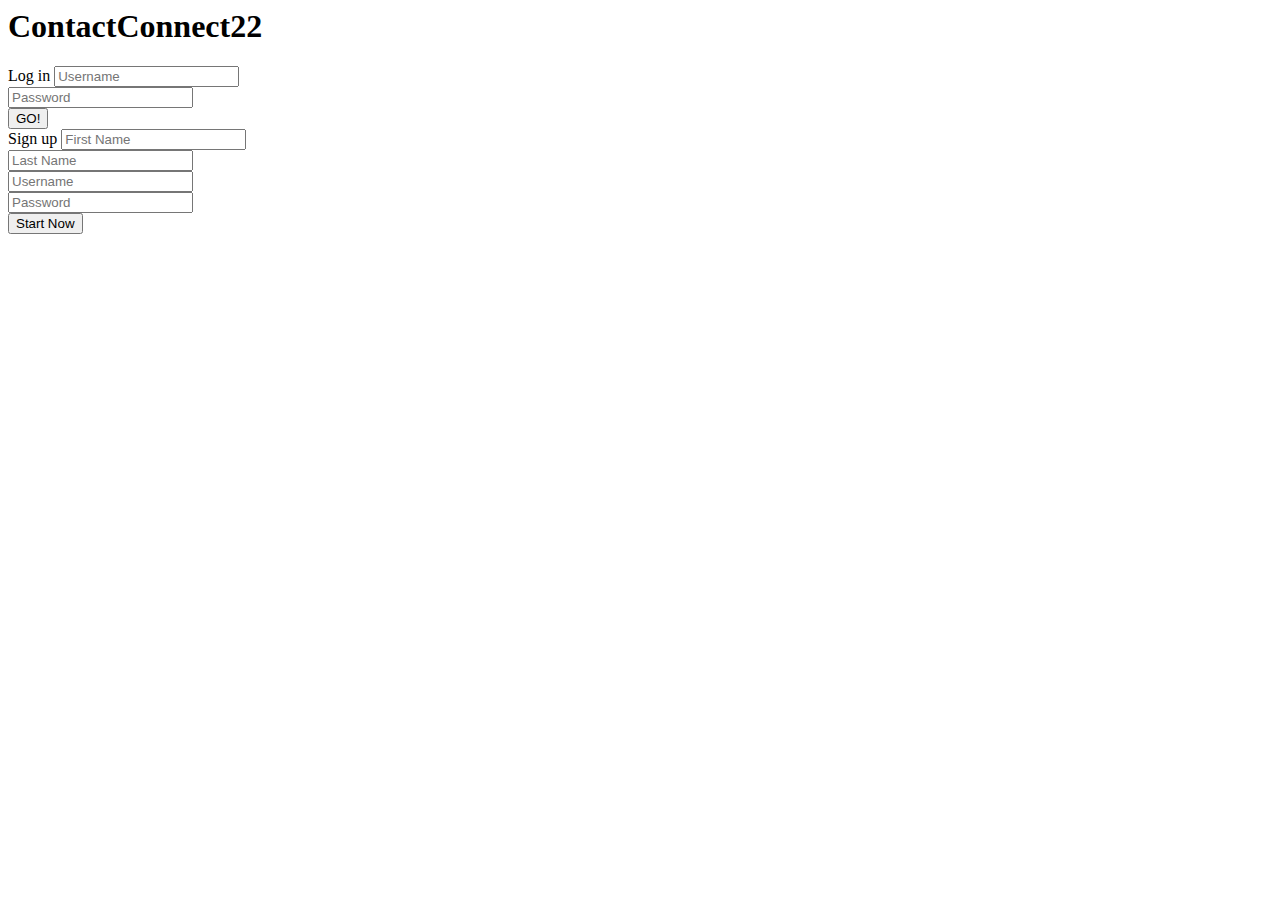
==== html/index.html @ dc44f623 "Merge pull request #8 from cbowerfind/patch-8" ====
<html>
<head>
	<title>ContactConnect22</title>
	<script type="text/javascript" src="js/md5.js"></script>
	<script type="text/javascript" src="js/code.js"></script>
    <link href="css/styles.css" rel="stylesheet">	
    <link href="https://fonts.googleapis.com/css?family=Audiowide" rel="stylesheet">
</head>
<body>

<h1 id="title">ContactConnect22</h1>

<div id="loginDiv">
	<span id="inner-title">Log in</span>
	<input type="text" id="loginName" placeholder="Username" /><br />
	<input type="password" id="loginPassword" placeholder="Password"/><br />
	<button type="button" id="loginButton" class="buttons" onclick="doLogin()"> GO! </button>
	<span id="loginResult"></span>
</div>

<div id="signupDiv">
	<span id="inner-title">Sign up</span>
	<input type="text" id="signupFirstName" placeholder="First Name"/><br />
	<input type="text" id="signupLastName" placeholder="Last Name"/><br />
	<input type="text" id="signupName" placeholder="Username" /><br />
	<input type="password" id="signupPassword" placeholder="Password"/><br />
	<button type="button" id="signupButton" class="buttons" onclick="doSignup()"> Start Now </button>
	<span id="signupResult"></span>
</div>

</body>
</html>
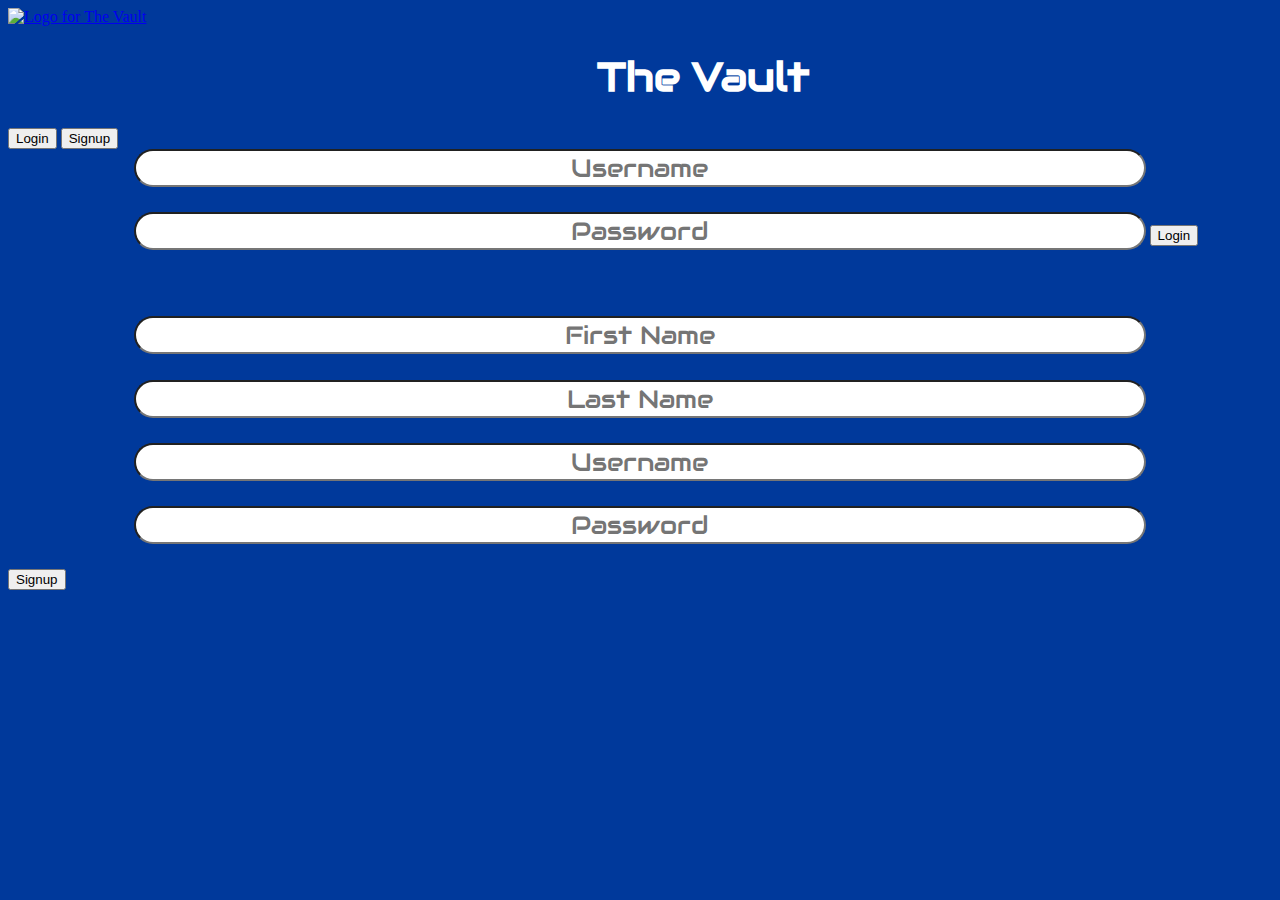
==== commit 584433fe: "Add files via upload" ====
--- a/html/index.html
+++ b/html/index.html
@@ -1,32 +1,46 @@
 <html>
 <head>
-	<title>ContactConnect22</title>
+	<title>The Vault</title>
 	<script type="text/javascript" src="js/md5.js"></script>
 	<script type="text/javascript" src="js/code.js"></script>
     <link href="css/styles.css" rel="stylesheet">	
+	<link href="css/login.css" rel = "stylesheet">
     <link href="https://fonts.googleapis.com/css?family=Audiowide" rel="stylesheet">
 </head>
 <body>
+	<a href="index.html"><img id="logo" src="images/logo.png"
+		alt="Logo for The Vault"></a>
 
-<h1 id="title">ContactConnect22</h1>
+<h1 id="title">The Vault</h1>
 
-<div id="loginDiv">
-	<span id="inner-title">Log in</span>
-	<input type="text" id="loginName" placeholder="Username" /><br />
-	<input type="password" id="loginPassword" placeholder="Password"/><br />
-	<button type="button" id="loginButton" class="buttons" onclick="doLogin()"> GO! </button>
-	<span id="loginResult"></span>
-</div>
+<div class="form" id="wholeForm">
+    <div class="button-box">
+      <div id="btn"></div>
+      <button type="button" class="toggle-btn" onclick="clickRegister()" id="loginSlider">Login</button>
+      <button type="button" class="toggle-btn" onclick="clickLogin()">Signup</button>
+    </div>
+    <form id="login" class="input-form">
+      <input type="text" class="input-field" id="loginName" placeholder="Username" name="username" >
+      <input type="password" class="input-field" id="loginPassword" placeholder="Password" name="password" >
+      <button type="button" id="loginButton" class="submit-btn" onclick="doLogin()">Login</button>
+      <span class="text" id="loginResult"></span>
+    </form>
 
-<div id="signupDiv">
-	<span id="inner-title">Sign up</span>
-	<input type="text" id="signupFirstName" placeholder="First Name"/><br />
-	<input type="text" id="signupLastName" placeholder="Last Name"/><br />
-	<input type="text" id="signupName" placeholder="Username" /><br />
-	<input type="password" id="signupPassword" placeholder="Password"/><br />
-	<button type="button" id="signupButton" class="buttons" onclick="doSignup()"> Start Now </button>
-	<span id="signupResult"></span>
-</div>
+    <form id="signup" class="input-form">
+		<input type="text" class="input-field" id="signupFirstName" placeholder="First Name"/><br />
+		<input type="text" class="input-field" id="signupLastName" placeholder="Last Name"/><br />
+		<input type="text" class="input-field" id="signupName" placeholder="Username" /><br />
+		<input type="password" class="input-field" id="signupPassword" placeholder="Password"/><br />
+		<button type="button" id="signupButton" class="submit-btn" onclick="doSignup()"> Signup </button>
+		<span class="text" id="signupResult"></span>
+      <span class="text" style="color:rgb(203, 55, 21); font-family: 'Audiowide';" id="signupResult"></span>
+    
 
+      
+    </script>
+    
+    </script>
+  </div>
 </body>
+
 </html>
--- a/html/css/styles.css
+++ b/html/css/styles.css
@@ -0,0 +1,166 @@
+body 
+{
+    background-color: #00399b;
+}
+
+#title 
+{
+    font-size: 40px;
+    width: 100%;
+    margin: 2% 5%;
+    text-align: center;
+    font-family: 'Audiowide', sans-serif;
+    color: #ffffff;
+}
+
+#loginDiv
+{
+    font-size: 30px;
+    width: 70%;
+    margin-left: 15%;
+    padding: 25px;
+    background-color: #5698fa;
+}
+
+#signupDiv
+{
+    font-size: 30px;
+    width: 70%;
+    margin-left: 15%;
+    padding: 25px;
+    background-color: #5698fa;
+}
+
+#loggedInDiv
+{
+    font-size: 30px;
+    width: 70%;
+    margin-left: 15%;
+    padding: 25px;
+    background-color: #5698fa;
+}
+
+#accessUIDiv
+{
+    font-size: 30px;
+    width: 70%;
+    margin-left: 15%;
+    padding: 25px;
+    background-color: #5698fa;
+}
+
+.buttons
+{
+    font-size: 30px;
+    border-radius: 25px;
+    width: 50%;
+    margin-left: 25%;
+    font-family: 'Audiowide', sans-serif;
+}
+
+.buttons:hover{
+    background-color: #9e9e9ea7;
+    color: #000000;
+    opacity: 50%;
+}
+
+#loginName
+{
+	font-size: 25px;
+}
+#loginPassword
+{
+	font-size: 25px;
+}
+#signupFirstName
+{
+	font-size: 25px;
+}
+#signupLastName
+{
+	font-size: 25px;
+}
+#signupName
+{
+	font-size: 25px;
+}
+#signupPassword
+{
+	font-size: 25px;
+}
+#searchText
+{
+	font-size: 30px;
+}
+#colorText
+{
+	font-size: 30px;
+}
+
+input[type="text"],input[type="password"]{
+    border-radius: 25px;
+    text-align: center;
+    width: 80%;
+    margin-left: 10%;
+    margin-bottom: 2%;
+    font-family: 'Audiowide', sans-serif;
+}
+
+#inner-title{
+    display: inline-block;
+    font-size: 0.8em;
+    width: 90%;
+    text-align: center;
+    margin-left: 5%;
+    margin-bottom: 2%;
+    font-family: 'Audiowide', sans-serif;
+    color: #95060a;
+}
+
+#loginResult{
+    display: inline-block;
+    font-size: 0.8em;
+    width: 90%;
+    text-align: center;
+    margin-left: 5%;
+    margin-bottom: 2%;
+    font-family: 'Audiowide', sans-serif;
+    color: #95060a;
+}
+
+#userName{
+    display: inline-block;
+    width: 80%;
+    margin-left: 10%;
+    text-align: center;
+    font-family: 'Audiowide', sans-serif;
+}
+
+#logoutButton{
+    width: 20%;
+    margin-left: 40%;
+}
+
+select{
+    width: 30%;
+    margin-left: 35%;
+    margin-top: 2%;
+    font-size: 0.75em;
+    font-family: 'Audiowide', sans-serif;
+}
+
+#colorSearchResult{
+    display: none;
+}
+
+#colorAddResult{
+    display: inline-block;
+    font-size: 0.8em;
+    width: 90%;
+    text-align: center;
+    margin-left: 5%;
+    margin-top: 2%;
+    margin-bottom: 1%;
+    font-family: 'Audiowide', sans-serif;
+    color: #95060a;
+}
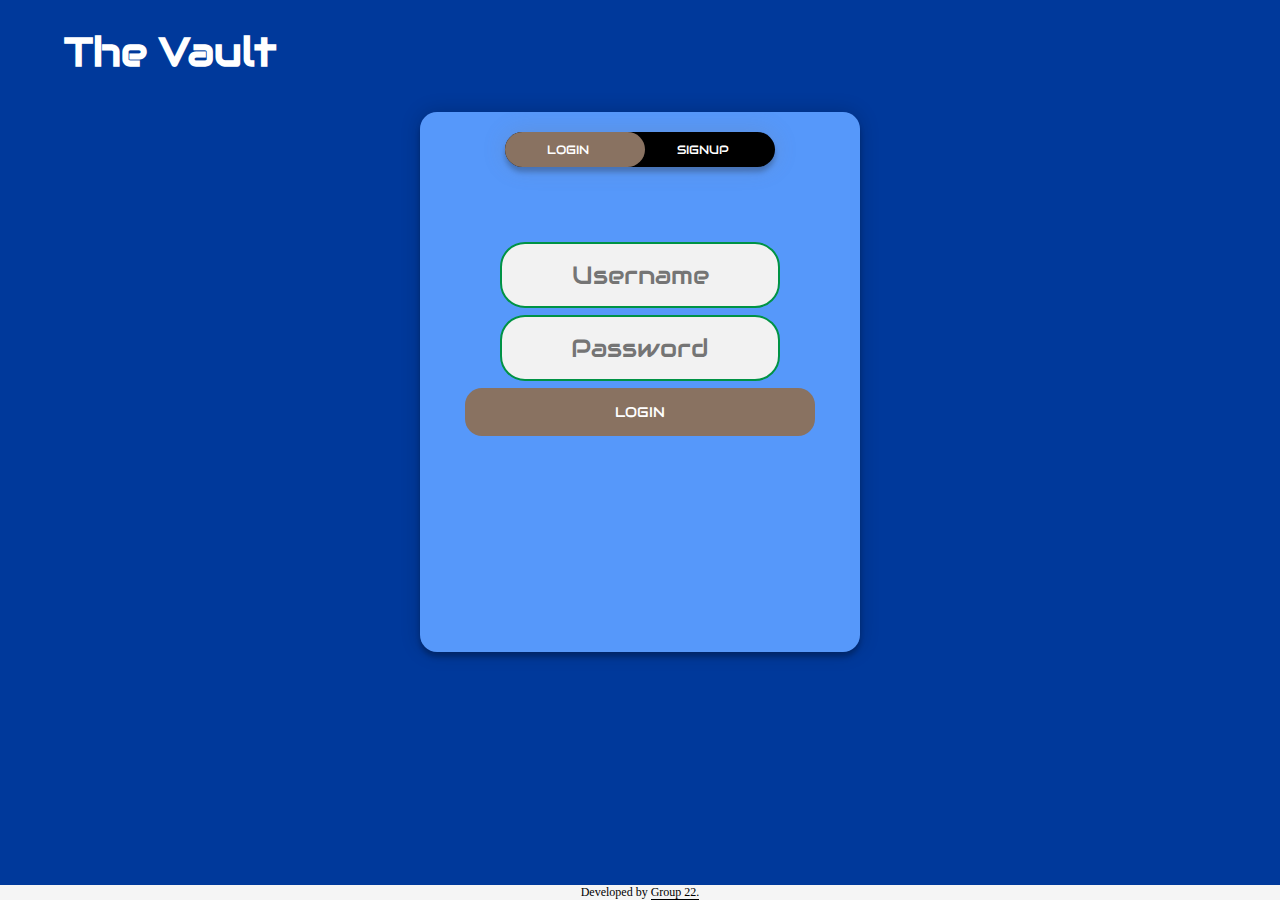
==== commit ac09b53f: "Update index.html" ====
--- a/html/index.html
+++ b/html/index.html
@@ -1,6 +1,7 @@
 <html>
 <head>
 	<title>The Vault</title>
+  <link rel="icon" type="image/x-icon" size="16x16" href="images/logo.png">
 	<script type="text/javascript" src="js/md5.js"></script>
 	<script type="text/javascript" src="js/code.js"></script>
     <link href="css/styles.css" rel="stylesheet">	
@@ -8,9 +9,6 @@
     <link href="https://fonts.googleapis.com/css?family=Audiowide" rel="stylesheet">
 </head>
 <body>
-	<a href="index.html"><img id="logo" src="images/logo.png"
-		alt="Logo for The Vault"></a>
-
 <h1 id="title">The Vault</h1>
 
 <div class="form" id="wholeForm">
@@ -31,16 +29,20 @@
 		<input type="text" class="input-field" id="signupLastName" placeholder="Last Name"/><br />
 		<input type="text" class="input-field" id="signupName" placeholder="Username" /><br />
 		<input type="password" class="input-field" id="signupPassword" placeholder="Password"/><br />
-		<button type="button" id="signupButton" class="submit-btn" onclick="doSignup()"> Signup </button>
+		<button type="button" id="signupButton" class="submit-btn" onclick="doSignup()">Signup</button>
 		<span class="text" id="signupResult"></span>
-      <span class="text" style="color:rgb(203, 55, 21); font-family: 'Audiowide';" id="signupResult"></span>
+    <span class="text" style="color:rgb(203, 55, 21); font-family: 'Audiowide';" id="signupResult"></span>
     
-
-      
     </script>
     
     </script>
   </div>
 </body>
+<footer class="footer">
 
+    <div class="footer-copyright text-center">Developed by 
+    <a href="https://github.com/DavidUmanzor/LAMP-Project">Group 22.</a>
+    </div>
+
+</footer>
 </html>
--- a/html/css/styles.css
+++ b/html/css/styles.css
@@ -8,7 +8,8 @@
     font-size: 40px;
     width: 100%;
     margin: 2% 5%;
-    text-align: center;
+    text-align: left;
+    position: relative;
     font-family: 'Audiowide', sans-serif;
     color: #ffffff;
 }
@@ -97,6 +98,15 @@
 	font-size: 30px;
 }
 
+input[type="search-text"]{
+    border-radius: 25px;
+    text-align: center;
+    width: 80%;
+    margin-left: 0%;
+    margin-bottom: 0%;
+    font-family: 'Audiowide', sans-serif;
+}
+
 input[type="text"],input[type="password"]{
     border-radius: 25px;
     text-align: center;
@@ -163,4 +173,4 @@
     margin-bottom: 1%;
     font-family: 'Audiowide', sans-serif;
     color: #95060a;
-}
+}--- a/html/css/login.css
+++ b/html/css/login.css
@@ -0,0 +1,232 @@
+/* login form */
+.form {
+    border-radius: 17px;
+    position: relative;
+    background: #5698fa;
+    max-width: 350px;
+    margin: 0 auto 100px;
+    top: 10px;
+    padding: 45px;
+    text-align: left;
+    box-shadow: 0 0 20px 0 rgba(0, 0, 0, 0.2), 0 5px 5px 0 rgba(0, 0, 0, 0.24);
+    overflow: hidden;
+    height: 450px;
+    transition: .6s;
+
+}
+
+.input-field {
+    border-radius: 22px;
+    font-family: 'Audiowide';
+    outline: 0;
+    background: #f2f2f2;
+    width: 100%;
+    top: 50%;
+    border: 0;
+    padding: 15px;
+    box-sizing: border-box;
+    font-size: 14px;
+    position: relative;
+
+}
+
+.submit-btn {
+    border-radius: 17px;
+    font-family: 'Audiowide';
+    text-transform: uppercase;
+    outline: 0;
+    background: #897261;
+    width: 100%;
+    border: 0;
+    padding: 15px;
+    color: #FFFFFF;
+    font-size: 14px;
+    -webkit-transition: all 0.3 ease;
+    transition: all 0.3 ease;
+    cursor: pointer;
+    position: relative;
+}
+
+.input-form {
+    transition: .4s;
+    position: absolute;
+}
+
+.input-field:valid {
+    border: 2px solid #009345;
+}
+
+.input-field:invalid {
+    border: 2px solid red;
+}
+
+.input-field:invalid:required {
+    background-image: white;
+}
+
+/* username and password criteria message */
+#explanation,
+#explanationUser {
+    display: none;
+    color: #000;
+    position: relative;
+    bottom: 1px;
+    text-align: center;
+    font-family: 'Montserrat';
+}
+
+#explanation>p {
+    position: relative;
+    bottom: 10px;
+}
+
+/* error messaging formatting */
+#loginResult {
+    position: relative;
+    bottom: 175px;
+    color: rgb(203, 55, 21);
+    font-family: 'Montserrat';
+}
+
+#signupResult {
+    position: relative;
+    bottom: 350px;
+    color: rgb(203, 55, 21);
+    font-family: 'Montserrat';
+}
+
+/* Add a green text color and a smile when the requirements are right */
+.valid {
+    color: #009345;
+}
+
+.valid:before {
+    position: relative;
+    left: -35px;
+    content: "😁";
+}
+
+/* Add a red text color and a sad face when the requirements are wrong */
+.invalid {
+    color: red;
+}
+
+.invalid:before {
+    position: relative;
+    left: -35px;
+    content: "☹️";
+}
+
+/* for the optional number, hyphen, and underscore in username signup field */
+.opt {
+    color: yellow;
+}
+
+.opt:before {
+    position: relative;
+    left: -35px;
+    content: "😐";
+}
+
+/* bar surrounding login-signup buttons */
+.button-box {
+    width: 270px;
+    margin: auto;
+    position: relative;
+    border-radius: 30px;
+    top: -25px;
+    box-shadow: 0 0 25px 0 rgba(137, 114, 97, 0.2), 0 5px 5px 0 rgba(0, 0, 0, 0.24);
+    background:black;
+}
+
+/* login and signup buttons */
+.toggle-btn {
+    padding: 10px 42px;
+    cursor: pointer;
+    background: transparent;
+    border: 0;
+    outline: none;
+    position: relative;
+    color: #FFFFFF;
+    font-family: 'Audiowide';
+    font-style: normal;
+    font-size: 12px;
+    text-transform: uppercase;
+    text-align: center;
+}
+
+/* brown slider at top of form */
+#btn {
+    top: 0;
+    left: 0;
+    position: absolute;
+    width: 140px;
+    height: 100%;
+    background: #897261;
+    border-radius: 30px;
+    transition: .4s;
+}
+
+#login {
+    position: relative;
+}
+
+#loginButton,
+#loginName,
+#loginPassword {
+    position: relative;
+    bottom: -50px;
+}
+
+#signup {
+    position: relative;
+    left: -400px;
+    top: -172px;
+}
+
+.submit-btn:hover {
+    background: #00399b;
+    transition: all 0.5s;
+    &::after {
+        opacity: 1;
+        transition: all 0.5s;
+        color: #ffffff;
+    }
+}
+
+/* body formatting */
+body {
+    background-color: #00399b;
+    background-image: url('../images/background.png');
+    background-position: center center;
+    background-repeat: no-repeat;
+    background-attachment: fixed;
+    background-size: cover;
+    margin: 0;
+    overflow: hidden;
+}
+
+/* logo formatting */
+#logo {
+    width: 10%;
+    height: 10%;
+    left: 0;
+}
+
+.footer {
+    position: absolute;
+  font-size: 12px;
+    bottom: 0;
+    width: 100%;
+    height: 15px; /* Set the fixed height of the footer here */ 
+    background-color: #f5f5f5;
+    text-align: center;
+    a {
+        text-decoration: none;
+        color: inherit;
+       border-bottom: 1px solid;
+        &:hover {
+        border-bottom: 1px transparent;
+        }
+    }
+}
